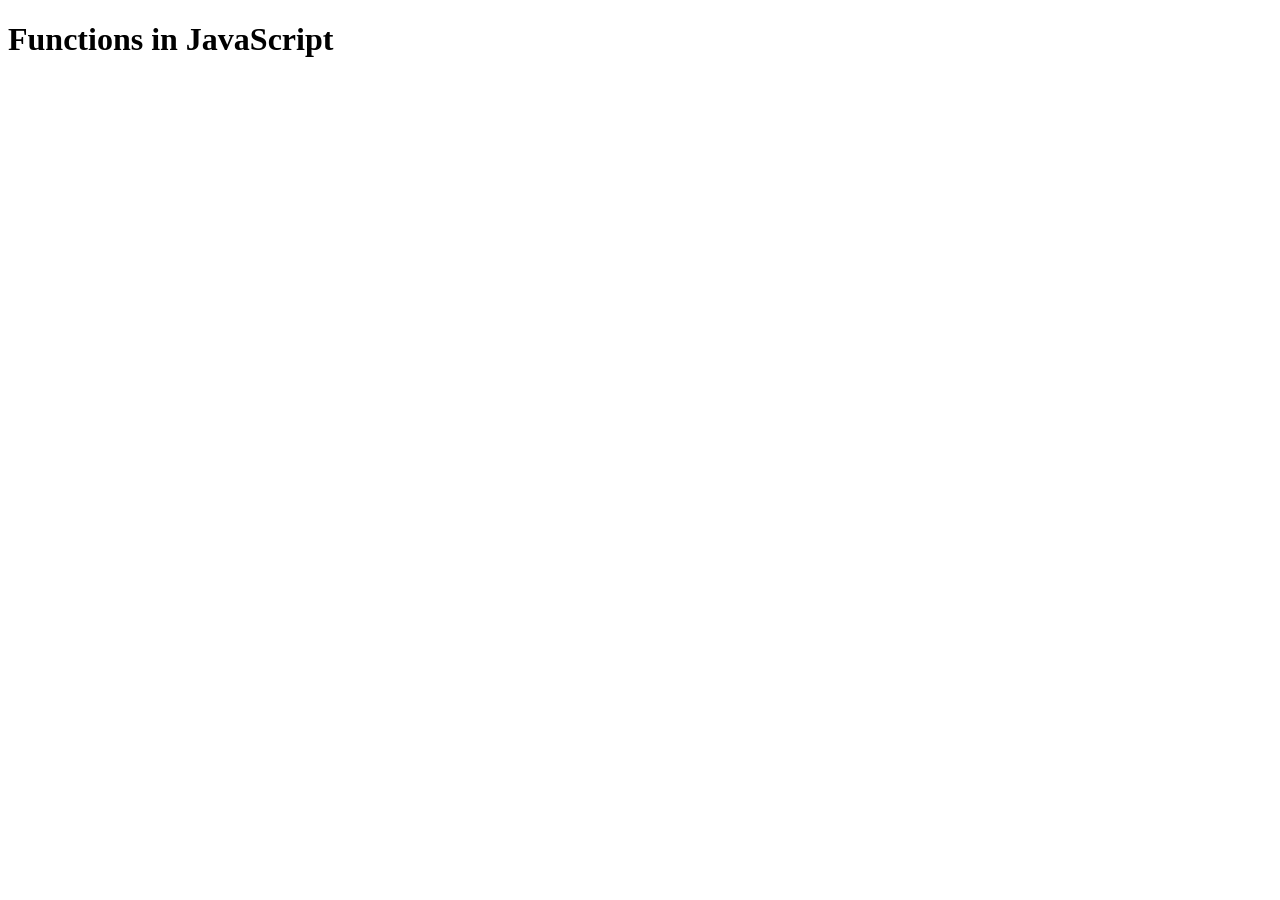
==== Practice Set/Projects/Functions/Functions.html @ ceda3c32 "Functions in JS" ====
<!doctype html>
<html lang="en">
  <head>
    <meta charset="UTF-8" />
    <meta name="viewport" content="width=device-width, initial-scale=1.0" />
    <title>Functions In JS</title>
  </head>
  <body>
    <h1>Functions in JavaScript</h1>

    <script>
      let age = 21;
      function printAge() {
        console.log(`Your age is ${age}`);
      }
      printAge();
      age = 12;
      printAge();
      age = 15;
      printAge();

      function sum(x, y) {
        console.log(`Toata Value is ${x + y}`);
      }
      sum(4, 6);
      x = 33;
      y = 10;
      sum(x, y);
      x = 6;
      y = 34;
      sum(x, y);
    </script>
  </body>
</html>
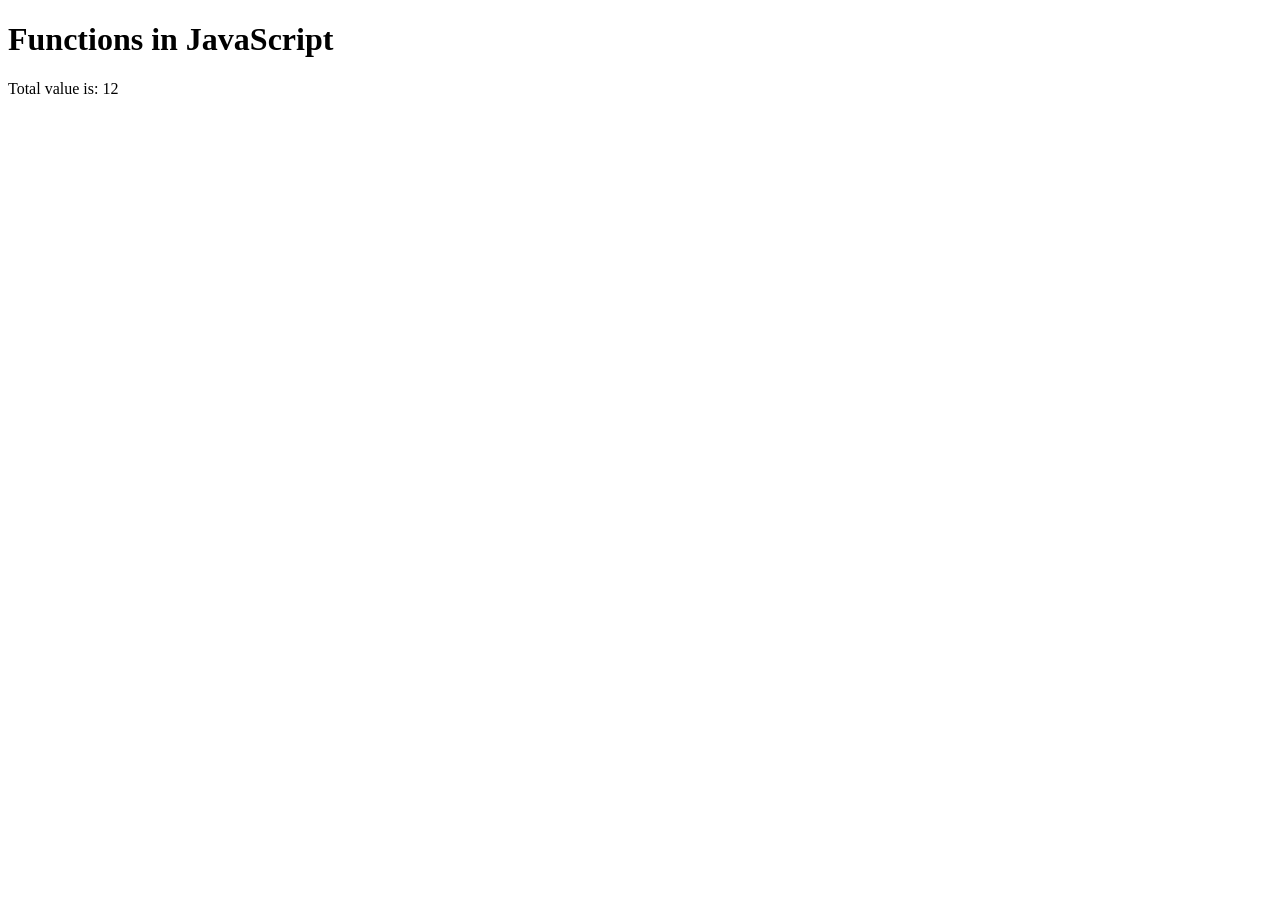
==== commit 8494cc35: "Functions in JS" ====
--- a/Practice Set/Projects/Functions/Functions.html
+++ b/Practice Set/Projects/Functions/Functions.html
@@ -7,28 +7,76 @@
   </head>
   <body>
     <h1>Functions in JavaScript</h1>
+    <p id="demo"></p>
+    <script>
+      // let age = 21;
+      // function printAge() {
+      //   console.log(`Your age is ${age}`);
+      // }
+      // printAge();
+      // age = 12;
+      // printAge();
+      // age = 15;
+      // printAge();
 
-    <script>
-      let age = 21;
-      function printAge() {
-        console.log(`Your age is ${age}`);
+      // function sum(x, y) {
+      //   console.log(`Toata Value is ${x + y}`);
+      // }
+      // sum(4, 6);
+      // x = 33;
+      // y = 10;
+      // sum(x, y);
+      // x = 6;
+      // y = 34;
+      // sum(x, y);
+
+      // return function
+
+      // function generateRandomMove() {
+      //   let random = Math.random();
+      //   let randomMove = random * 3;
+      //   return randomMove;
+      // }
+      // console.log(generateRandomMove());
+      // console.log(generateRandomMove());
+      // console.log(generateRandomMove());
+      // console.log(generateRandomMove());
+      // console.log(generateRandomMove());
+
+      // function determineDerive() {
+      //   let age = 21;
+      //   // Validity Check
+      //   if (age === undefined) {
+      //     return "Aap Avaatar hai";
+      //   }
+      //   let status;
+      //   if (age > 180) {
+      //     status = "you can derive";
+      //   } else {
+      //     status = "Use Bicycle";
+      //   }
+      //   return status;
+      // }
+      // console.log(determineDerive());
+
+      function sum(a, b) {
+        // let sum = a + b;
+        return a + b;
       }
-      printAge();
-      age = 12;
-      printAge();
-      age = 15;
-      printAge();
+      let total = sum(4, 8);
+      total = sum(4, 8);
+      console.log(total);
+      total = sum(4, 8);
+      console.log(total);
 
-      function sum(x, y) {
-        console.log(`Toata Value is ${x + y}`);
-      }
-      sum(4, 6);
-      x = 33;
-      y = 10;
-      sum(x, y);
-      x = 6;
-      y = 34;
-      sum(x, y);
+      // console.log(sum(4, 6));
+      // console.log(sum(4, -4));
+      // console.log(sum(4, 5));
+      // console.log(sum(4, -10));
+      // console.log(sum(4, 6.5));
+      document.getElementById("demo").innerHTML = `Total value is:  ${total}`;
+      document.getElementById("demo").innerHTML = `Total value is:  ${total}`;
+      document.getElementById("demo").innerHTML = `Total value is:  ${total}`;
     </script>
   </body>
 </html>
